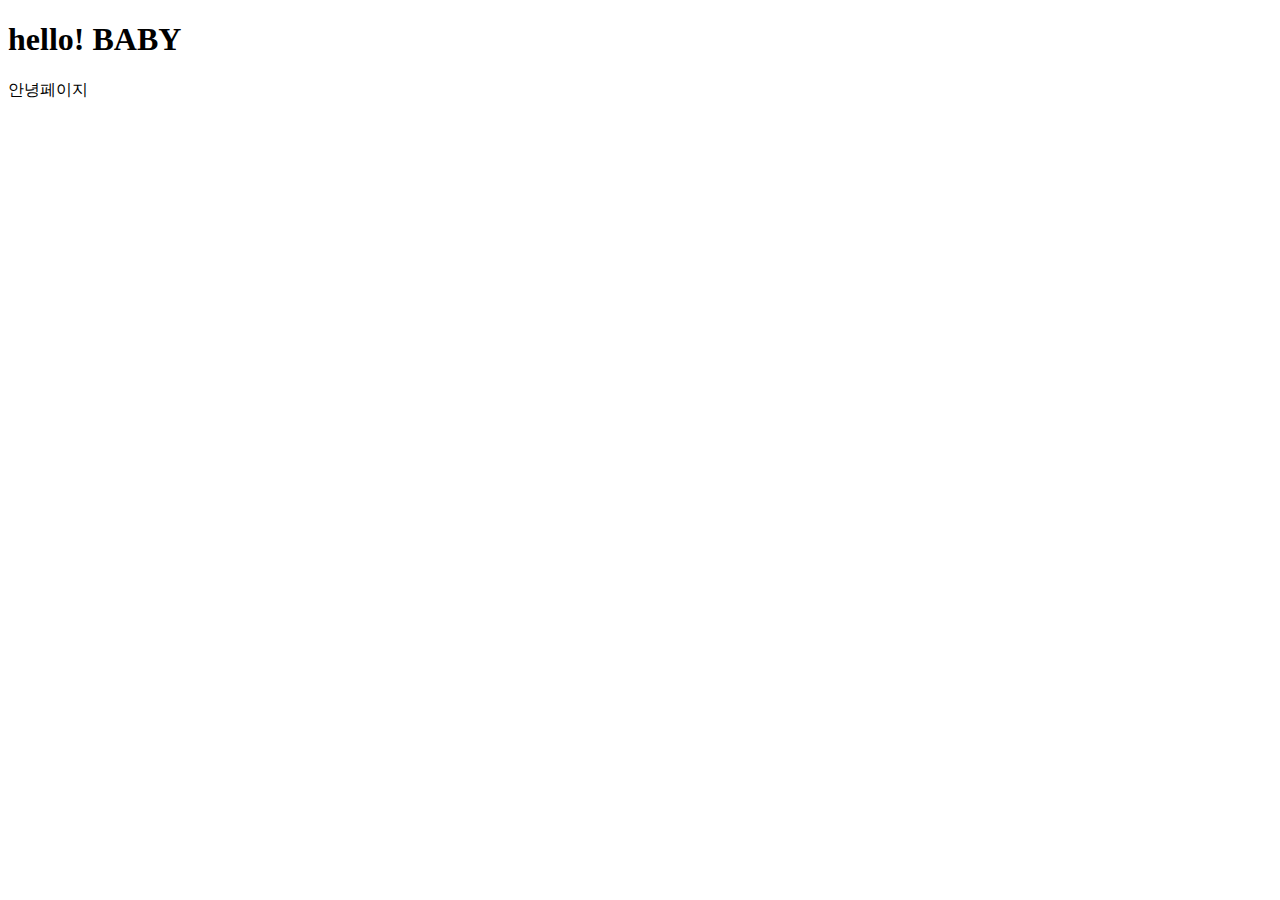
==== src/main/resources/templates/index.html @ 4ed0e892 "create viewerController, creating joinPage" ====
<!DOCTYPE html>
<html xmlns:th="http://www.thymleaf.org">
<head>
    <meta http-equiv="Content-Type" content="text/html; charset=UTF-8">
    <title>Title</title>
</head>
<body>
    <h1> hello! BABY </h1>
    <a onclick="location.href='/hello'">안녕페이지</a>
</body>
</html>
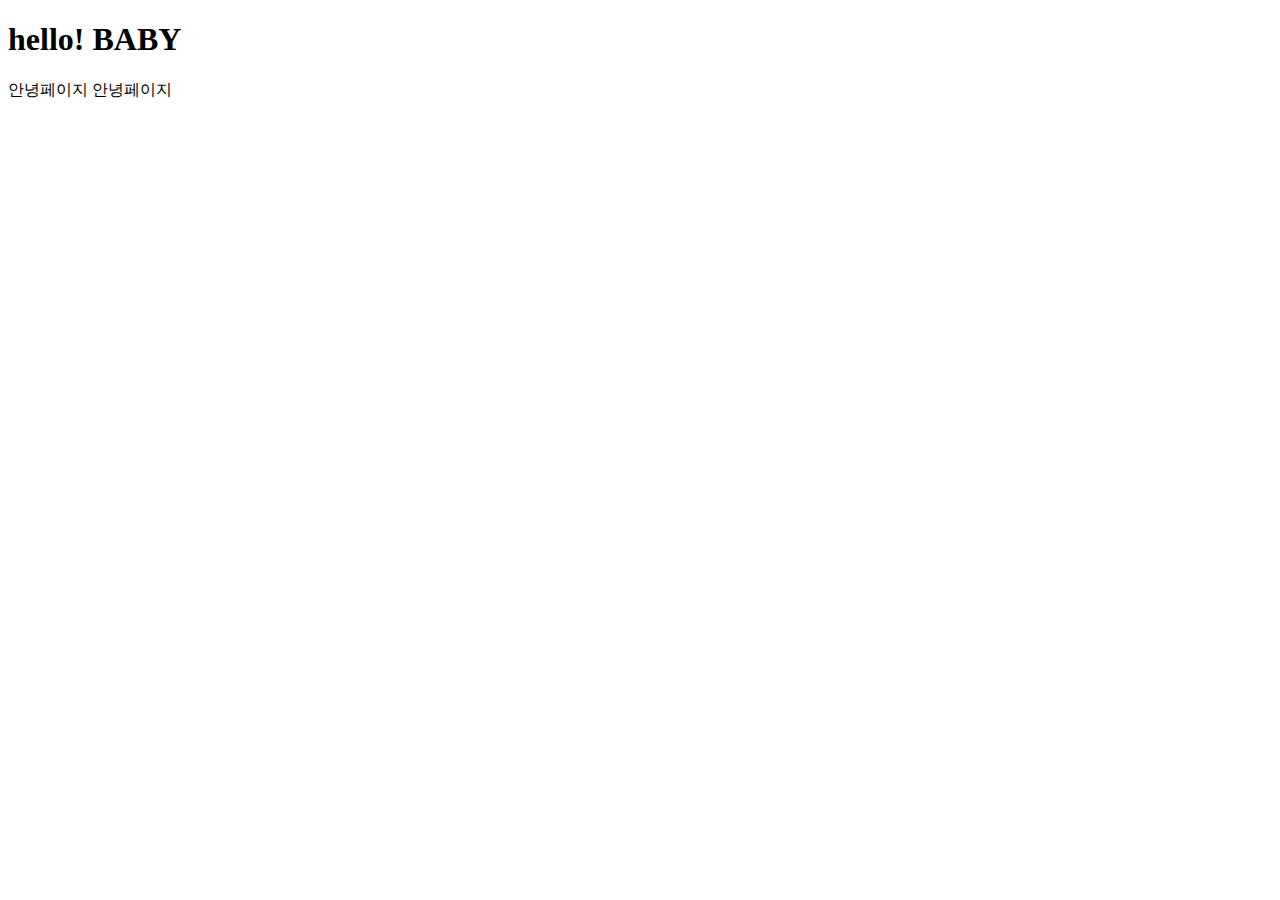
==== commit 69c07ca7: "never used controller..." ====
--- a/src/main/resources/templates/index.html
+++ b/src/main/resources/templates/index.html
@@ -7,5 +7,6 @@
 <body>
     <h1> hello! BABY </h1>
     <a onclick="location.href='/hello'">안녕페이지</a>
+    <a onclick="location.href='/viewer/joinpage'">안녕페이지</a>
 </body>
 </html>